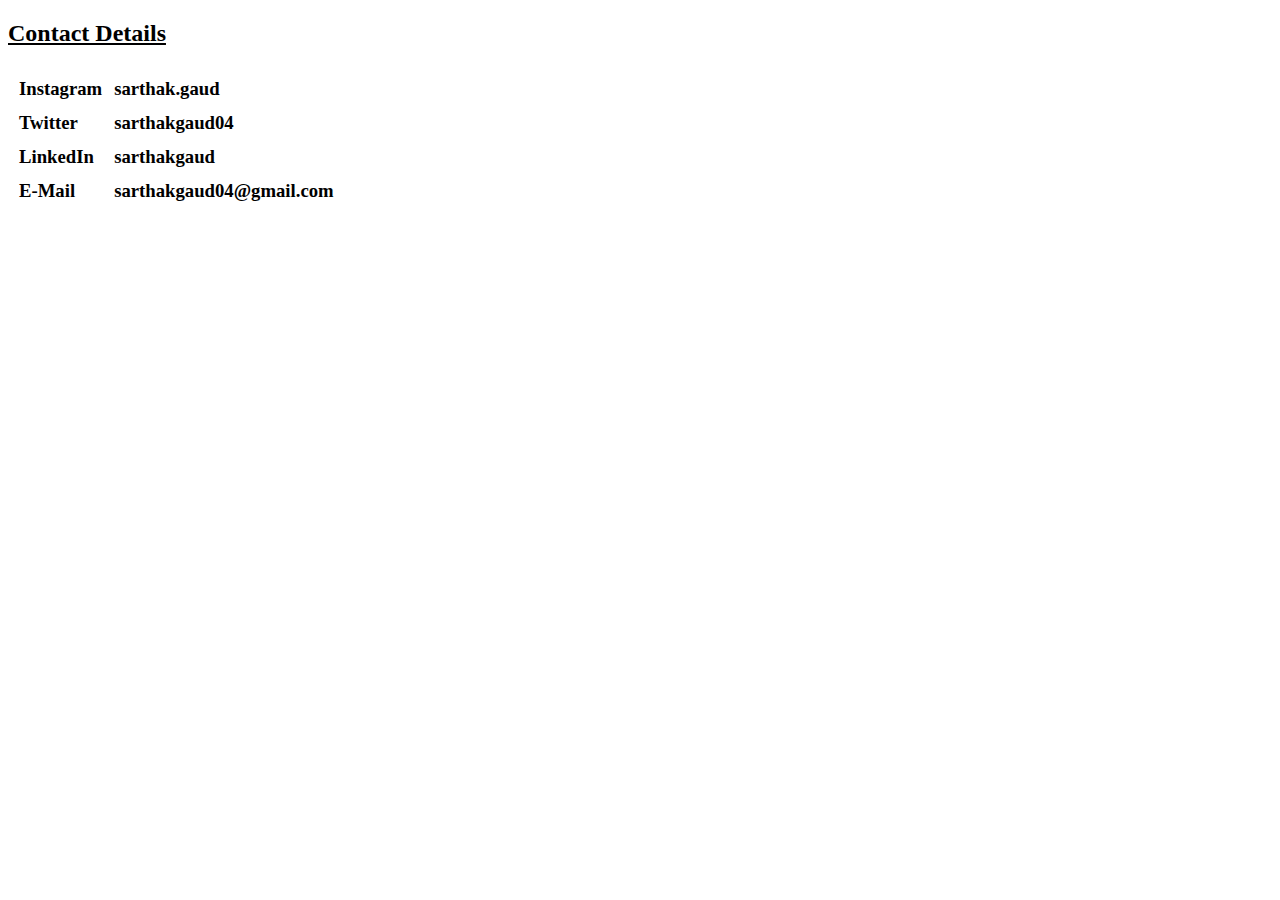
==== contact.html @ d89f89d2 "Starting off with adding basic HTML files." ====
<!DOCTYPE html>
<html lang="en" dir="ltr">
  <head>
    <meta charset="utf-8">
    <title>Contact Me</title>
  </head>
  <h2>
    <u>Contact Details</u>
  </h2>

  <body>
    <h3>
      <table cellspacing=10 border="0">
        <tr>
          <td>Instagram</td>
          <td>sarthak.gaud</td>
        </tr>
        <tr>
          <td>Twitter</td>
          <td>sarthakgaud04</td>
        </tr>
        <tr>
          <td>LinkedIn</td>
          <td>sarthakgaud</td>
        </tr>
        <tr>
          <td>E-Mail</td>
          <td>sarthakgaud04@gmail.com</td>
        </tr>
      </table>
    </h3>
  </body>
</html>
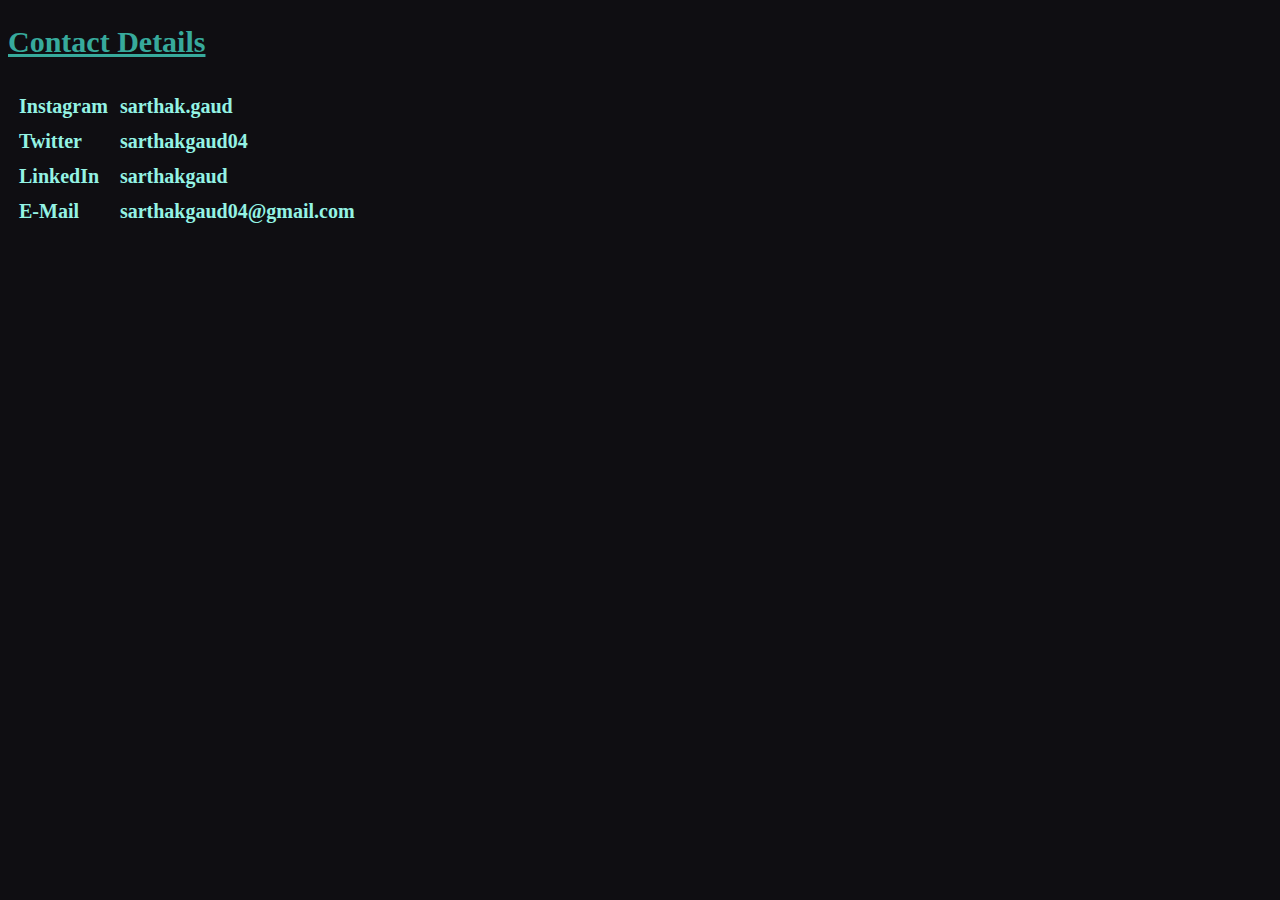
==== commit 55da9893: "Update contact.html" ====
--- a/contact.html
+++ b/contact.html
@@ -1,6 +1,7 @@
 <!DOCTYPE html>
 <html lang="en" dir="ltr">
   <head>
+    <link rel="stylesheet" href="css/design.css">
     <meta charset="utf-8">
     <title>Contact Me</title>
   </head>
--- a/css/design.css
+++ b/css/design.css
@@ -0,0 +1,50 @@
+/*----------------TAG SELECTORS-----------------*/
+
+body{
+    background-color: #0F0E12;
+}
+
+hr{
+  border-style: none;
+  border-top-style: dotted;
+  border-color: #333F44;
+  border-width: 5px;
+  width: 200px;
+}
+
+h1{
+  color: #37AA9C;
+  font-size: 40px;
+  font-family: "Lucida handwriting", "Courier New";
+
+}
+
+h2{
+  color: #37AA9C;
+  font-size: 30px;
+}
+
+h3{
+  color: #94F3E4;
+  font-size: 25px;
+}
+
+table{
+    color: #94F3E4;
+    font-size: 20px;
+}
+
+/*--------------------CLASS SELECTOR------------------*/
+.line3{
+  color: powderblue;
+}
+
+img{
+  border-radius: 15%;
+}
+
+img:hover{ /*hover make the shape round when cursor is taken over it.*/
+  background-color: powderblue;
+  border-radius: 100%;
+
+}
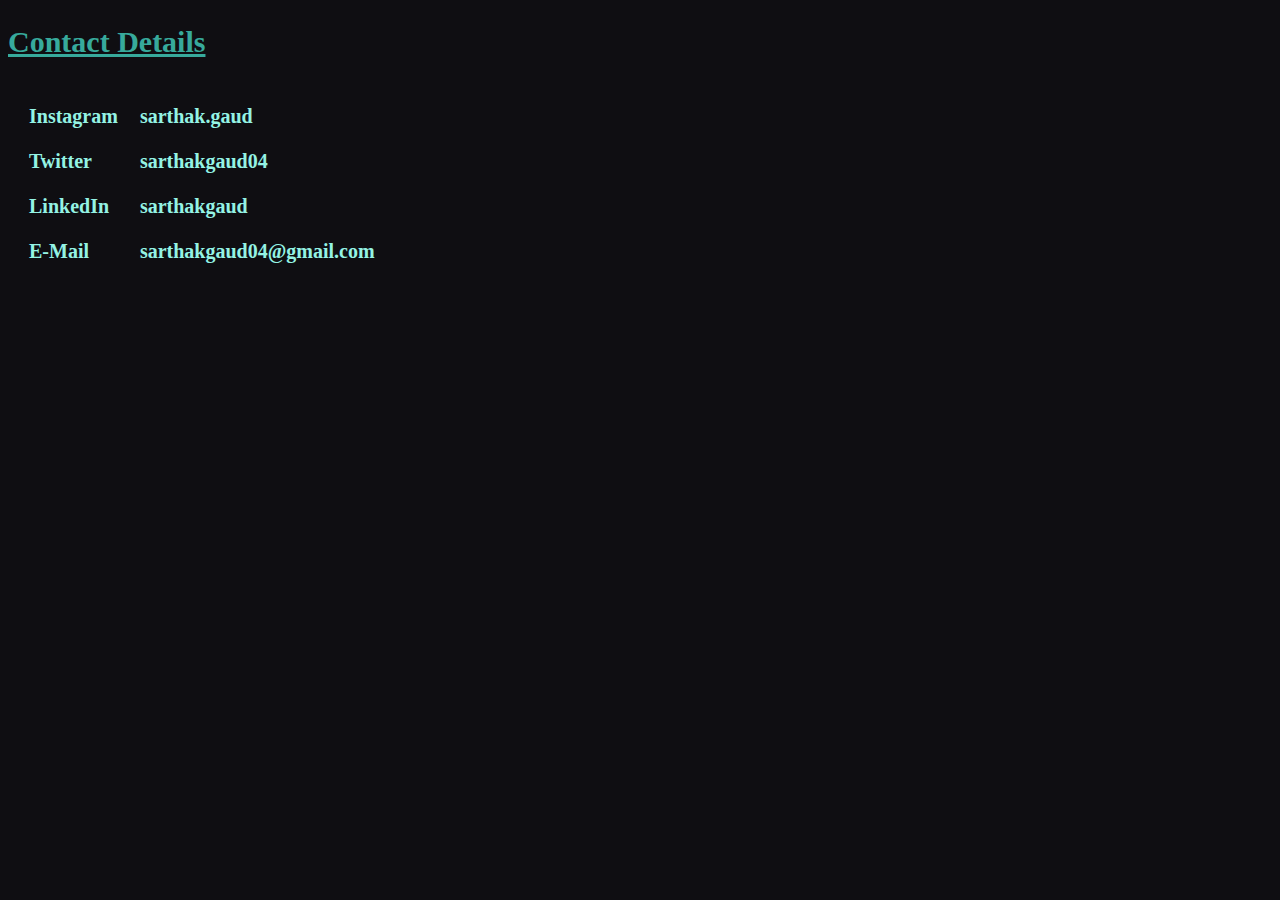
==== commit 4ad57256: "contact.html" ====
--- a/contact.html
+++ b/contact.html
@@ -11,7 +11,7 @@
 
   <body>
     <h3>
-      <table cellspacing=10 border="0">
+      <table cellspacing=20 border="0">
         <tr>
           <td>Instagram</td>
           <td>sarthak.gaud</td>
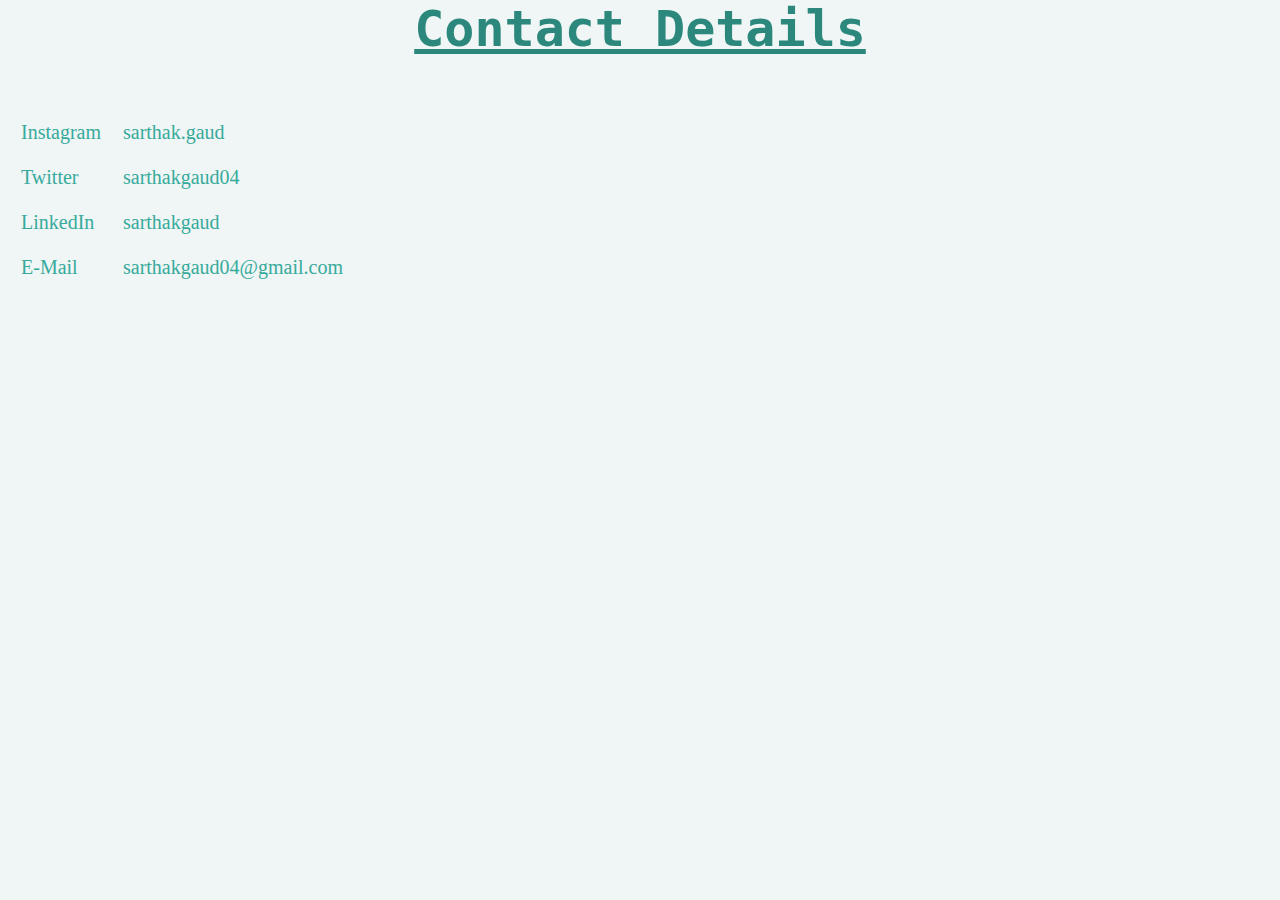
==== commit 21423de4: "Update contact.html" ====
--- a/contact.html
+++ b/contact.html
@@ -1,11 +1,10 @@
-<!DOCTYPE html>
 <html lang="en" dir="ltr">
   <head>
     <link rel="stylesheet" href="css/design.css">
     <meta charset="utf-8">
     <title>Contact Me</title>
   </head>
-  <h2>
+  <h2 class="contact">
     <u>Contact Details</u>
   </h2>
 
--- a/css/design.css
+++ b/css/design.css
@@ -1,50 +1,165 @@
 /*----------------TAG SELECTORS-----------------*/
 
+div{
+    margin: 0;
+    background-color: #333F44;
+    display: block;
+}
 body{
-    background-color: #0F0E12;
+    background-color:#eff6f5 ;
+    margin: 0;
 }
 
 hr{
   border-style: none;
   border-top-style: dotted;
-  border-color: #333F44;
+  border-color: #d4e7e4;
   border-width: 5px;
   width: 200px;
 }
 
 h1{
   color: #37AA9C;
-  font-size: 40px;
-  font-family: "Lucida handwriting", "Courier New";
-
+  font-size: 6em;
+  font-family: 'Sacramento', cursive;
 }
 
 h2{
-  color: #37AA9C;
-  font-size: 30px;
+  color: #2c887c;
+  font-size: 40px;
+  font-family: "Andale Mono", monospace;
 }
 
 h3{
-  color: #94F3E4;
+  color: #2c887c;
   font-size: 25px;
 }
 
 table{
-    color: #94F3E4;
+    color: #37AA9C;
     font-size: 20px;
 }
 
+span{
+  color: #FAF9F6;
+}
 /*--------------------CLASS SELECTOR------------------*/
-.line3{
-  color: powderblue;
+
+
+.intro{
+  width: 100%;
+
+}
+.intro1{
+  color: #37AA9C;
+  width: auto;
+  text-align: center;
+  padding-top: 30px;
+  margin: 0;
+
+}
+.intro2{
+  color: #37AA9C;
+  width: auto;
+  text-align: center;
+  margin-top: 10px;
+}
+.intro3{
+  color:  #FAF9F6;
+  width: auto;
+  text-align: center;
+  text-decoration: underline;
+  text-decoration-color: #37AA9C;
+  font-weight: bolder;
+  padding-bottom: 50px;
 }
 
-img{
-  border-radius: 15%;
+.contactlink{
+  text-align: center;
+  font-family: sans-serif;
+  font-size: 35px;
+
+}
+/*********************************************/
+
+.aboutimage{
+  background-color: #eff6f5;
+  width: 25%;
+  float: left;
+  margin-right: 150px;
+}
+.me{
+  text-align:  left;
+  background-color: #eff6f5;
+  color:  #14191b;
+  font-family: "Lucida Sans" , sans-serif;
+  font-size: 20px;
+
 }
 
-img:hover{ /*hover make the shape round when cursor is taken over it.*/
-  background-color: powderblue;
-  border-radius: 100%;
+
+.aboutme{
+
+  width: 70%;
+  background-color: #eff6f5;
+  text-align: left;
+  margin: auto;
+}
+
+
+.about{
+  text-align: left;
+  font-size: 50px;
+  color: #2c887c;
+  float: left;
+  background-color: #eff6f5;
+}
+
+/*********************************/
+
+.skills{
+
+  width: 70%;
+  background-color: #eff6f5;
+  text-align: left;
+  margin: auto;
+}
+
+.skillshead{
+
+  text-align: left;
+  font-size: 50px;
+  color: #2c887c;
+
+  background-color: #eff6f5;
+}
+
+.skillimg{
+  background-color: #eff6f5;
+  width: 25%;
+  float: right;
+  margin-right: 50px;
+}
+
+.skillabout{
+  text-align:  left;
+  background-color: #eff6f5;
+  color:  #14191b;
+  font-family: "Lucida Sans" , sans-serif;
+  font-size: 20px;
 
 }
+
+/**********************************************/
+
+.contact{
+  font-size: 50px;
+  width: auto;
+  text-align: center;
+}
+
+img:hover{
+  border-radius: 100%;
+  background-color: powderblue;
+}
+
